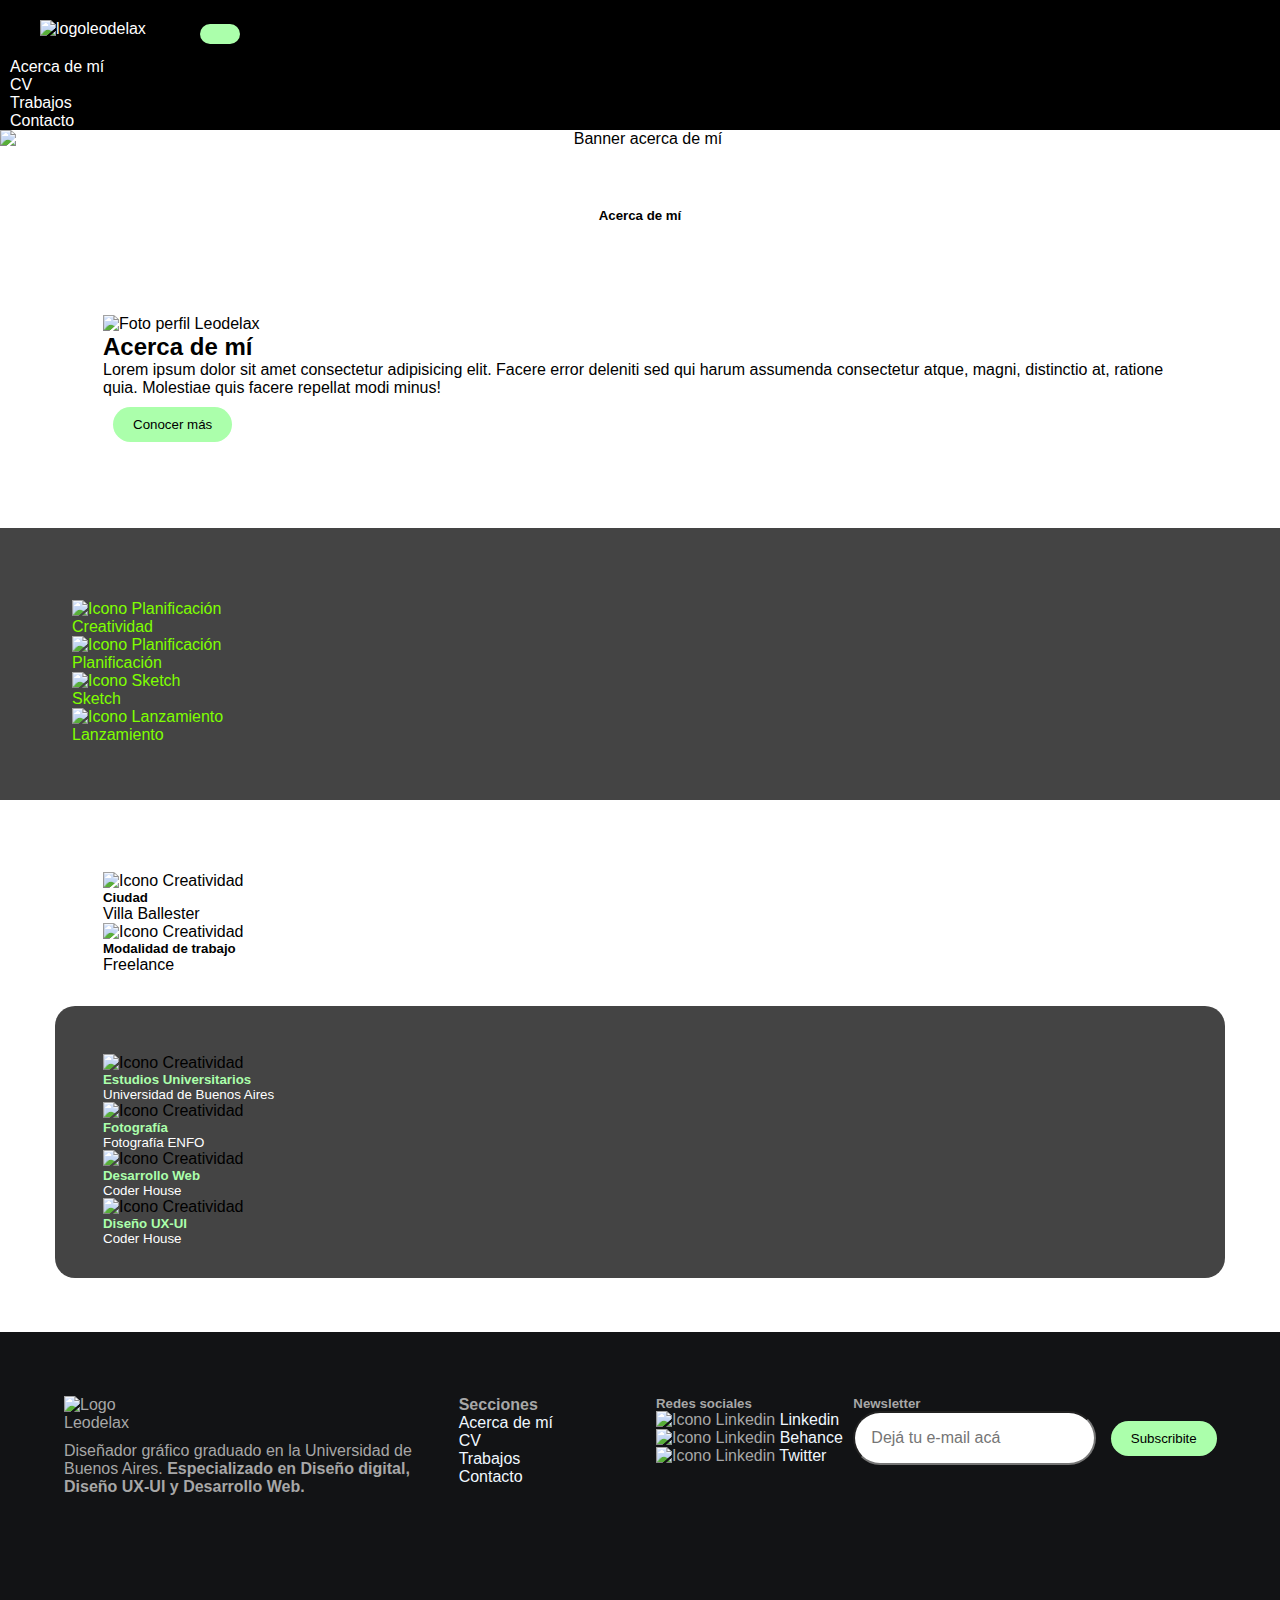
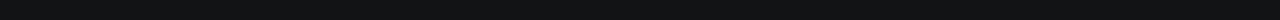
==== pages/acercademi.html @ f108fd0f "cuarto guardado" ====
<!DOCTYPE html>
<html lang="en">
<head>
    <meta charset="UTF-8">
    <meta http-equiv="X-UA-Compatible" content="IE=edge">
    <meta name="viewport" content="width=device-width, initial-scale=1.0">
    <title>Acerca de mi</title>

    <!-- Favicon -->
    <link rel="icon" type="image/jpg" href="../img/Elementos Portfolio Leodelax_favicon.svg"/>

<!-- Link a Bootstrap -->
<link href="https://cdn.jsdelivr.net/npm/bootstrap@5.3.0-alpha3/dist/css/bootstrap.min.css" rel="stylesheet" integrity="sha384-KK94CHFLLe+nY2dmCWGMq91rCGa5gtU4mk92HdvYe+M/SXH301p5ILy+dN9+nJOZ" crossorigin="anonymous">


        <!-- Link a CSS -->
        <link rel="stylesheet" href="../css/estilos.css">

</head>
<body>

<!-- Navegador-->
<header>
    <section>
    <nav class="navbar navbar-expand-lg" class="navbar bg-dark" data-bs-theme="dark">
        <div class="container-fluid">
        <a class="navbar-brand" href="../index.html"><img src="../img/Elementos Portfolio Leodelax_1.png" alt="logoleodelax" class="logoleodelax"></a>
        <button class="navbar-toggler" type="button" data-bs-toggle="collapse" data-bs-target="#navbarNav" aria-controls="navbarNav" aria-expanded="false" aria-label="Toggle navigation">
            <span class="navbar-toggler-icon"></span>
        </button>
        <div class="collapse navbar-collapse" id="navbarNav">
            <ul class="navbar-nav">
            <li class="nav-item">
                <a class="nav-link" href="./acercademi.html">Acerca de mí</a>
            </li>
            <li class="nav-item">
                <a class="nav-link" href="./cv.html">CV</a>
            </li>
            <li class="nav-item">
                <a class="nav-link" href="./trabajos.html">Trabajos</a>
            </li>
            <li class="nav-item">
                <a class="nav-link" href="./contacto.html">Contacto</a>
            </li>
            </ul>
        </div>
        </div>
    </nav>
    </section>
    </header>





<!-- Banner Acerca de mí -->
<section class="bannersecundarios">
    <div class="card text-bg-dark">
        <img src="../img/imagenbanneracercademi.jpg" class="card-img" alt="Banner acerca de mí">
        <div class="card-img-overlay">
        <h5 class="card-title">Acerca de mí</h5>
        </div>
    </div>
    </section>








<!-- Acerca de mí -->
<section class="acercademi">
    <div class="container text-center">
        <div class="row">
        <div class="col">
        <img class="fotoperfil" src="../img/fotoperfil.jpg" alt="Foto perfil Leodelax">
        </div>
        <div class="col">
        <h2>Acerca de mí</h2>
        <p>Lorem ipsum dolor sit amet consectetur adipisicing elit. Facere error deleniti sed qui harum assumenda consectetur atque, magni, distinctio at, ratione quia. Molestiae quis facere repellat modi minus!</p>
        <button>Conocer más</button>
        </div>
    </section>




<!-- Cualidades -->
<section class="bloquecualidades">
<div class="cualidades container text-center align-middle bg">
    <div class="cardcualidades row row-cols-auto align-middle">

    <div class="col">
        <img src="../img/Elementos Portfolio Leodelax_iconocreatividad.svg" alt="Icono Planificación">
        <p class="pcualidad">Creatividad</p>   
    </div>

    <div class="col">
        <img src="../img/Elementos Portfolio Leodelax_iconoplanificacion.svg" alt="Icono Planificación">
        <p class="pcualidad">Planificación</p>   
    </div>

    <div class="col">
        <img src="../img/Elementos Portfolio Leodelax_iconosketch.svg" alt="Icono Sketch">
        <p class="pcualidad">Sketch</p>   
    </div>

    <div class="col">
        <img src="../img/Elementos Portfolio Leodelax_iconoproducto.svg" alt="Icono Lanzamiento">
        <p class="pcualidad">Lanzamiento</p>   
    </div>
    </div>
</div>
</section>








<!-- Info adicional -->
<section class="infoadicional">
<div class="container text-center">
    <div class="row">

    <div class="col">
        <img src="../img/Elementos Portfolio Leodelax_iconociudad.svg" alt="Icono Creatividad">
        <h5>Ciudad</h5>
        <p>Villa Ballester</p>
    </div>

    <div class="col">
        <img src="../img/Elementos Portfolio Leodelax_iconofreelance.svg" alt="Icono Creatividad">
        <h5>Modalidad de trabajo</h5>
        <p>Freelance</p>
    </div>

    </div>

    <section class="bloqueCV">
    <div class="row">

    <div class="col">
        <img src="../img/Elementos Portfolio Leodelax_iconofadu.svg" alt="Icono Creatividad">
        <h5>Estudios Universitarios</h5>
        <p>Universidad de Buenos Aires</p>
    </div>

    <div class="col">
        <img src="../img/Elementos Portfolio Leodelax_iconoenfo.svg" alt="Icono Creatividad">
        <h5>Fotografía</h5>
        <p>Fotografía ENFO</p>
    </div>

    <div class="col">
        <img src="../img/Elementos Portfolio Leodelax_iconocoder.svg" alt="Icono Creatividad">
        <h5>Desarrollo Web</h5>
        <p>Coder House</p>
    </div>

    <div class="col">
        <img src="../img/Elementos Portfolio Leodelax_iconocoder.svg" alt="Icono Creatividad">
        <h5>Diseño UX-UI</h5>
        <p>Coder House</p>
    </div>

</section>

    </div>
</div>
</section>











<!-- Footer -->
<footer>
    <div class="row primary">
    <div class="column about">
    
    <img src="../img/Elementos Portfolio Leodelax_1.png" alt="Logo Leodelax" class="logoleodelax2">

    <p>
        Diseñador gráfico graduado en la Universidad de Buenos Aires.
        <b>Especializado en Diseño digital, Diseño UX-UI y Desarrollo Web.</b>
    </p>

    </div>
    
    <div class="column links">
    <h4>Secciones</h4>
    
    <ul>
    
    <li>
    <a href="./acercademi.html">Acerca de mí</a>
    </li>

    <li>
    <a href="./cv.html">CV</a>
    </li>

    <li>
    <a href="./trabajos.html">Trabajos</a>
    </li>

    <li>
    <a href="./contacto.html">Contacto</a>
    </li>

    </ul>
    
    </div>
    
    
    <div class="column links">
    <h5>Redes sociales</h5>
    <ul>
        <li>
        <img src="../img/Elementos Portfolio Leodelax_iconolinkedin.svg" alt="Icono Linkedin" class="icono">
        <a href="#support">Linkedin</a>
        </li>

        <li>
        <img src="../img/Elementos Portfolio Leodelax_iconobehance.svg" alt="Icono Linkedin" class="icono">
        <a href="#support">Behance</a>
        </li>

        <li>
        <img src="../img/Elementos Portfolio Leodelax_iconotwitter.svg" alt="Icono Linkedin" class="icono">
        <a href="#support">Twitter</a>
        </li>
    </ul>
    </div>
    

    <div class="column subscribe">
    <h5>Newsletter</h5>
    <div>
    <input type="email" placeholder="Dejá tu e-mail acá" />
    <button>Subscribite</button>
    </div>
    
    </div>
    
    </div>






    
<!-- Bootstrap -->
<script src="https://cdn.jsdelivr.net/npm/bootstrap@5.3.0-alpha3/dist/js/bootstrap.bundle.min.js" integrity="sha384-ENjdO4Dr2bkBIFxQpeoTz1HIcje39Wm4jDKdf19U8gI4ddQ3GYNS7NTKfAdVQSZe" crossorigin="anonymous"></script>



</body>
</html>
---- css/estilos.css ----
/* Generales */

*{
    margin:0;
    padding:0;
    font-family: 'Work Sans', sans-serif;
}
html, body {
    min-height: 100%;
}

h2 {
    font-weight: 700;
}


/* Botones */
button {
    -webkit-transition-duration: 0.4s; /* Safari */
    transition-duration: 0.4s;
    padding: 10px 20px 10px 20px;
    border-radius: 40px;
    background-color:#abffab;
    border: none;
    margin: 10px;
}
button p {
    margin-top: 40px;
}
button:hover {
    background-color: #000000; /* Green */
    color: chartreuse;
}
.navbar-toggler {
border: none;
}



/* Iconos */
.icono {
    width: 50px;
}




/* Nav Bar */
.navbar {
    background-color: black;
}
.navbar a {
    color: white;
    margin: 10px;
}
#navbarNav {
    color: white;
}
.navbar a:hover {
    color:chartreuse;
}
.navbar-toggler {
    margin-top: 0;
}

.logoleodelax {
    margin: 20px 30px 20px 30px
}



/* Banners secundarios */
.bannersecundarios{
    position: relative;
    text-align: center;
    justify-content: center;
    border-radius: 0px;
}
.bannersecundarios h5{
    margin-top: 60px;
}
.bannersecundarios img{
    height: 200px;
    min-height: 100%;
    min-width: 100%;
    object-fit: cover;
    float: none;
    border-radius: 0px;
}





/* Footer */
footer {
    background-color: #121315;
    color: #a7a7a7;
    font-size: 16px;
}

.logoleodelax2 {
width: 120px;
margin-bottom: 10px;
}

.row {
    padding: 3em 3em 2em;
}
.row.primary {
    display: grid;
    grid-template-columns: 2fr 1fr 1fr 2fr;
    align-items: stretch;
}
.column {
    width: 100%;
    display: flex;
    flex-direction: column;
    padding: 1em 1em;
    min-height: 11em;
}

ul {
    list-style: none;
    display: flex;
    flex-direction: column;
    padding: 0;
    margin: 0;
}

ul li a:hover {
    color: chartreuse;
}

.about p {
    margin: 0;
}

input {
    font-size: 1em;
    padding: 1em;
    border-radius: 40px;
}

div.social {
    display: flex;
    justify-content: space-around;
    font-size: 2.4em;
    flex-direction: row;
    margin-top: 0.5em;
}
.social i {
    color: #bac6d9;
}

.copyright {
    padding: 0.3em 1em;
    background-color: #000000;
}
.footer-menu{
    float: left;
    margin-top: 10px;
}

.footer-menu a{
    color: #cfd2d6;
    padding: 6px;
    text-decoration: none;
}

@media screen and (max-width: 850px) {
    .row.primary {
    grid-template-columns: 1fr;
    }

}








/* Banner principal */
.carousel-caption {
    justify-content: center;
    margin-top: 100px;
}


.d-item {
    height: 600px;
    margin-bottom: 0px;
    align-content: center;
}

.d-item button:hover {
    color: white;
}

.imagenbannerprincipal {
    min-height: 100%;
    object-fit: cover;
    filter: brightness(0.6);
}





/* Acerca de mí */
.acercademi {
    display: flex;
    margin-top: 20px;
    margin-bottom: 10px;
}

.fotoperfil {
    width: 250px;
}







/* Cualidades */
.cualidades {
    background-color: #444444;
    color: chartreuse;
    min-width: 100%;
}

.cardcualidades {
    align-items: center;
    justify-content: center;
}

.bloquecualidades img{
    width: 100px;
}

.bloquecualidades {
    margin-top: 20px;
}







/* Galería Home */
.imagentrabajoshome {
    min-height: 100%;
    object-fit: cover;
    height: 600px;
}









/* Contacto */






/* Portfolio */
/* Galería portfolio */
.galeriatrabajos col-lg-4{
    margin: 0px;
padding: 15px;
}
.galeriatrabajos img{
    width: 100%;
    height: 300px;
    padding: 10px;
    margin: 20px;
    object-fit: cover;
}
.galeriatrabajos img:hover {
border: 1px solid chartreuse;
}
.botoneraportfolio {
    margin-bottom: 20px;
    margin-top: 20px;
    display: flex;
    justify-content: center;
}
.botoneraportfolio div{
padding: 10px;
}








/* CV */
/* Armados tipográficos */
.experiencias {
    max-width: 800px;
    justify-content: center;
    margin: 40px;
}








/* Acerca de mí */
.infoadicional img {
    width: 120px;
}
.bloqueCV {
    background-color: #444444;
    border-radius: 20px;
    margin-bottom: 30px;
}
.bloqueCV h5 {
    color: #abffab;
}
.bloqueCV p {
    color: white;
    font-weight: 200;
    font-size:smaller
}





















/* Formulario contacto */
.container {
    max-width: 1170px;
    margin-left: auto;
    margin-right: auto;
    padding: 1.5em;
}
ul {
    list-style: none;
    padding: 0;
}
.titulocontacto {
    text-align: center;
    font-size: 2em;
    margin-bottom: 40px;
    margin-top: 20px;
    color: rgb(10, 10, 10);
}

.contact-wrapper {
    box-shadow: 0 0 20px 0 rgba(255, 255, 255, .3);
}
.contact-wrapper > * {
    padding: 1em;
}
.contact-form {
    background: #d1d1d1;
}
.contact-form form {
    display: grid;
    grid-template-columns: 1fr 1fr;
}
.contact-form form label {
    display: block;
    color: #505050;
}

.contact-form form p {
    margin: 0;
    padding: 1em;
}
.contact-form form .block {
    grid-column: 1 / 3;
}

.contact-form form button,
.contact-form form input,
.contact-form form textarea {
    width: 100%;
    padding: .7em;
    border: none;
    background: none;
    outline: 0;
    color: #000000;
    border-bottom: 1px solid #505050;
}

.contact-form form button {
    -webkit-transition-duration: 0.4s; /* Safari */
    transition-duration: 0.4s;
    padding: 5px 10px 5px 10px;
    border-radius: 20px;
    color: chartreuse;
    background-color:rgb(0, 0, 0);
    border: none;
    margin-bottom: 20px;
}

.contact-form form button:hover {
    background-color: chartreuse; /* Green */
    color:#000000;
}



























/* CONTACT INFO */
.contact-info {
    background: #000;
}

.contact-info h4, .contact-info ul, .contact-info p {
    text-align: center;
    margin: 0 0 1rem 0;
}








/* Mapa contacto */
.map-responsive{
    position:relative;
    height:0;
}

.mapa-responsive iframe{
    min-width:100%;
}







.nav {
    font-weight: 600;
    margin: 20px 20px 20px 20px;
    font-family: 'Work Sans', sans-serif;
}



#iconochico {
    width: 30px;
    height: 30px;
}

a {
    text-decoration: none;
    color: aliceblue;
}

.card1 {
    color: aliceblue;
    width: 250px;
    margin: 20px 20px 20px 20px;
    position:absolute;
    top: 200px;
    left: 200px;
}









.bannerCV{
    position: relative;
    display: inline-block;
    text-align: center;
    margin-bottom: 50px;
}

.textocvcentrado{
    position: absolute;
    top: 50%;
    left: 50%;
    transform: translate(-50%, -50%);
    font-weight:800;
    font-size: 30px;
    color: white;
}






.bajada {
    font-style:italic;
    color: #929292;
    margin-bottom: 50px;
}





.estudios h3{
margin-left: 250px;
}

.estudios p{
    margin-left: 250px;
    width: 800px;
    }
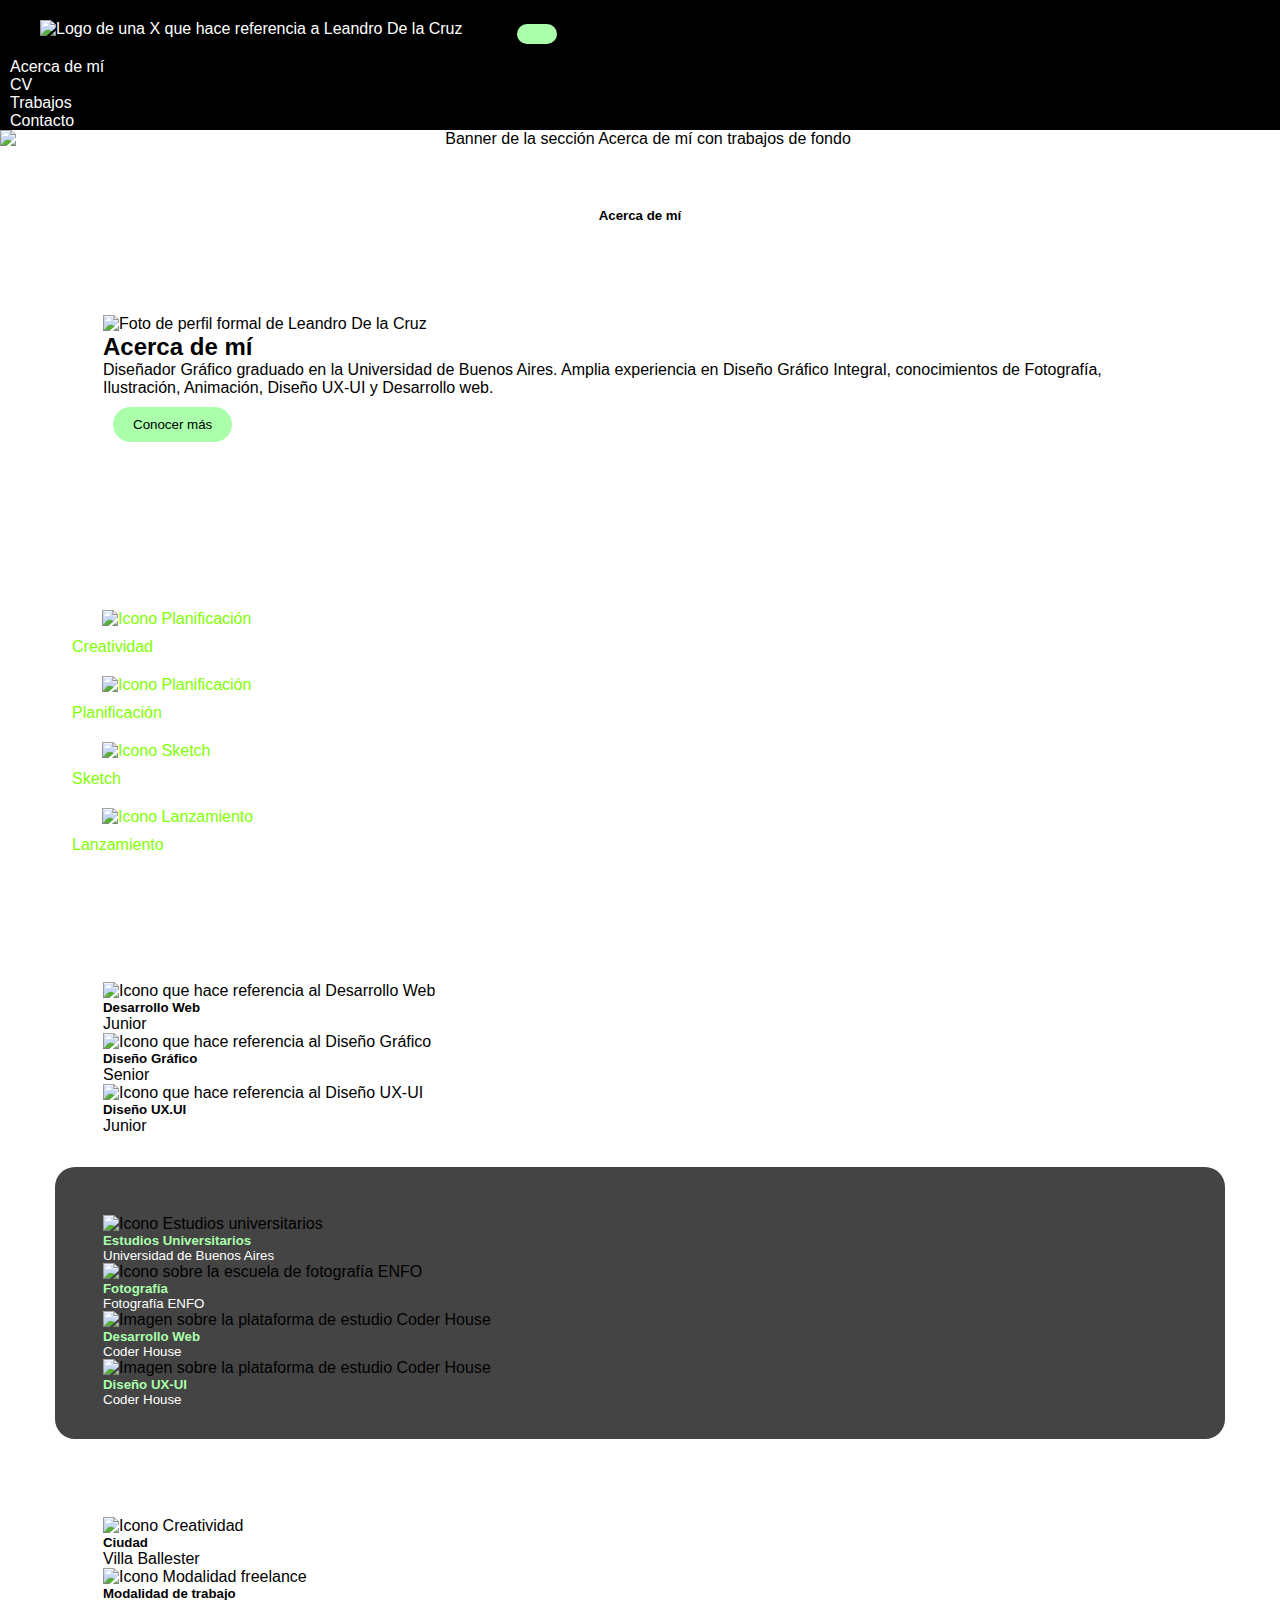
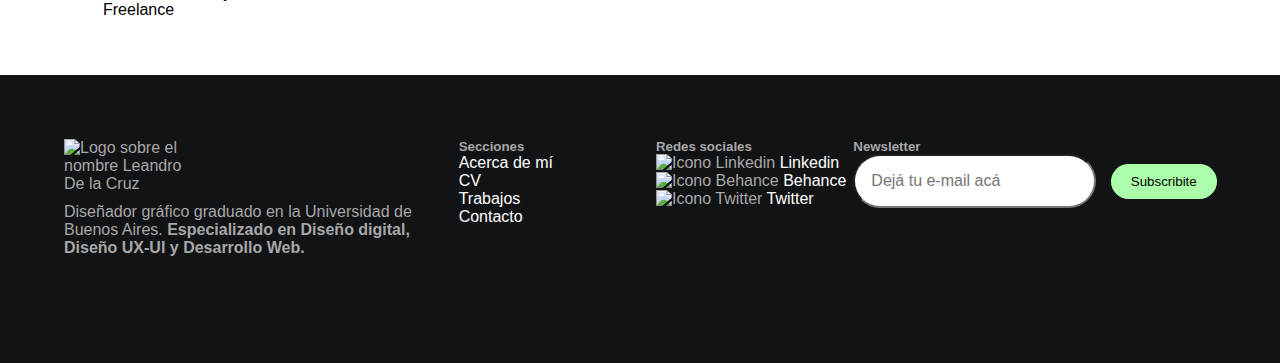
==== commit b205cc2c: "decimo guardado" ====
--- a/pages/acercademi.html
+++ b/pages/acercademi.html
@@ -4,17 +4,18 @@
     <meta charset="UTF-8">
     <meta http-equiv="X-UA-Compatible" content="IE=edge">
     <meta name="viewport" content="width=device-width, initial-scale=1.0">
-    <title>Acerca de mi</title>
-
-    <!-- Favicon -->
-    <link rel="icon" type="image/jpg" href="../img/Elementos Portfolio Leodelax_favicon.svg"/>
+    <meta name="description" content="Soy el Diseñador Gráfico y Desarrollador que va a llevar tu proyecto al siguiente nivel">
+    <meta name="keywords" content="Diseño de alto nivel Desarrollo Web Diseño UX-UI Usabilidad Practico Sencillo Soluciones Rápidas">
+    <title>Servicios de Diseño Gráfico - Acerca de mi</title>
+
+<!-- Favicon -->
+<link rel="icon" type="image/jpg" href="../img/Elementos Portfolio Leodelax_favicon.svg"/>
 
 <!-- Link a Bootstrap -->
 <link href="https://cdn.jsdelivr.net/npm/bootstrap@5.3.0-alpha3/dist/css/bootstrap.min.css" rel="stylesheet" integrity="sha384-KK94CHFLLe+nY2dmCWGMq91rCGa5gtU4mk92HdvYe+M/SXH301p5ILy+dN9+nJOZ" crossorigin="anonymous">
 
-
-        <!-- Link a CSS -->
-        <link rel="stylesheet" href="../css/estilos.css">
+<!-- Link a CSS -->
+<link rel="stylesheet" href="../css/estilos.css">
 
 </head>
 <body>
@@ -23,249 +24,220 @@
 <header>
     <section>
     <nav class="navbar navbar-expand-lg" class="navbar bg-dark" data-bs-theme="dark">
-        <div class="container-fluid">
-        <a class="navbar-brand" href="../index.html"><img src="../img/Elementos Portfolio Leodelax_1.png" alt="logoleodelax" class="logoleodelax"></a>
+    <div class="container-fluid">
+        <a class="navbar-brand" href="../index.html"><img src="../img/Elementos Portfolio Leodelax_1.png" alt="Logo de una X que hace referencia a Leandro De la Cruz" class="logoleodelax"></a>
         <button class="navbar-toggler" type="button" data-bs-toggle="collapse" data-bs-target="#navbarNav" aria-controls="navbarNav" aria-expanded="false" aria-label="Toggle navigation">
-            <span class="navbar-toggler-icon"></span>
+        <span class="navbar-toggler-icon"></span>
         </button>
         <div class="collapse navbar-collapse" id="navbarNav">
             <ul class="navbar-nav">
-            <li class="nav-item">
+                <li class="nav-item">
                 <a class="nav-link" href="./acercademi.html">Acerca de mí</a>
-            </li>
-            <li class="nav-item">
+                </li>
+                <li class="nav-item">
                 <a class="nav-link" href="./cv.html">CV</a>
-            </li>
-            <li class="nav-item">
+                </li>
+                <li class="nav-item">
                 <a class="nav-link" href="./trabajos.html">Trabajos</a>
-            </li>
-            <li class="nav-item">
+                </li>
+                <li class="nav-item">
                 <a class="nav-link" href="./contacto.html">Contacto</a>
-            </li>
+                </li>
             </ul>
         </div>
-        </div>
+    </div>
     </nav>
     </section>
     </header>
 
-
-
-
-
 <!-- Banner Acerca de mí -->
 <section class="bannersecundarios">
     <div class="card text-bg-dark">
-        <img src="../img/imagenbanneracercademi.jpg" class="card-img" alt="Banner acerca de mí">
+        <img src="../img/imagenbanneracercademi.jpg" class="card-img" alt="Banner de la sección Acerca de mí con trabajos de fondo">
         <div class="card-img-overlay">
-        <h5 class="card-title">Acerca de mí</h5>
+            <h5 class="card-title">Acerca de mí</h5>
         </div>
     </div>
     </section>
-
-
-
-
-
-
-
 
 <!-- Acerca de mí -->
 <section class="acercademi">
     <div class="container text-center">
         <div class="row">
-        <div class="col">
-        <img class="fotoperfil" src="../img/fotoperfil.jpg" alt="Foto perfil Leodelax">
-        </div>
-        <div class="col">
-        <h2>Acerca de mí</h2>
-        <p>Lorem ipsum dolor sit amet consectetur adipisicing elit. Facere error deleniti sed qui harum assumenda consectetur atque, magni, distinctio at, ratione quia. Molestiae quis facere repellat modi minus!</p>
-        <button>Conocer más</button>
-        </div>
-    </section>
-
-
-
+            <div class="col-lg-6 -col-md-12 col-sm-12">
+                <img class="fotoperfil" src="../img/fotoperfil.jpg" alt="Foto de perfil formal de Leandro De la Cruz">
+            </div>
+            <div class="col-lg-6 -col-md-12 col-sm-12">
+                <h2>Acerca de mí</h2>
+                <p>
+                    Diseñador Gráfico graduado en la Universidad de Buenos Aires. Amplia experiencia en Diseño Gráfico Integral, conocimientos de Fotografía, Ilustración, Animación, Diseño UX-UI y Desarrollo web.
+                </p>
+                <button>Conocer más</button>
+            </div>
+            </section>
 
 <!-- Cualidades -->
 <section class="bloquecualidades">
-<div class="cualidades container text-center align-middle bg">
-    <div class="cardcualidades row row-cols-auto align-middle">
-
-    <div class="col">
-        <img src="../img/Elementos Portfolio Leodelax_iconocreatividad.svg" alt="Icono Planificación">
-        <p class="pcualidad">Creatividad</p>   
-    </div>
-
-    <div class="col">
-        <img src="../img/Elementos Portfolio Leodelax_iconoplanificacion.svg" alt="Icono Planificación">
-        <p class="pcualidad">Planificación</p>   
-    </div>
-
-    <div class="col">
-        <img src="../img/Elementos Portfolio Leodelax_iconosketch.svg" alt="Icono Sketch">
-        <p class="pcualidad">Sketch</p>   
-    </div>
-
-    <div class="col">
-        <img src="../img/Elementos Portfolio Leodelax_iconoproducto.svg" alt="Icono Lanzamiento">
-        <p class="pcualidad">Lanzamiento</p>   
-    </div>
-    </div>
-</div>
-</section>
-
-
-
-
-
-
-
+    <div class="cualidades container text-center align-middle bg">
+        <div class="cardcualidades row row-cols-auto align-middle">
+            <div class="col-6 col-lg-auto -col-md-6 col-sm-6">
+                <img src="../img/Elementos Portfolio Leodelax_iconocreatividad.svg" alt="Icono Planificación">
+                <p class="pcualidad">
+                    Creatividad
+                </p>
+            </div>
+            <div class="col-6 col-lg-auto -col-md-6 col-sm-6">
+                <img src="../img/Elementos Portfolio Leodelax_iconoplanificacion.svg" alt="Icono Planificación">
+                <p class="pcualidad">
+                    Planificación
+                </p>
+            </div>
+            <div class="col-6 col-lg-auto -col-md-6 col-sm-6">
+                <img src="../img/Elementos Portfolio Leodelax_iconosketch.svg" alt="Icono Sketch">
+                <p class="pcualidad">
+                    Sketch
+                </p>
+            </div>
+            <div class="col-6 col-lg-auto -col-md-6 col-sm-6">
+                <img src="../img/Elementos Portfolio Leodelax_iconoproducto.svg" alt="Icono Lanzamiento">
+                <p class="pcualidad">
+                    Lanzamiento
+                </p>
+            </div>
+        </div>
+    </div>
+    </section>
 
 <!-- Info adicional -->
 <section class="infoadicional">
-<div class="container text-center">
-    <div class="row">
-
-    <div class="col">
-        <img src="../img/Elementos Portfolio Leodelax_iconociudad.svg" alt="Icono Creatividad">
-        <h5>Ciudad</h5>
-        <p>Villa Ballester</p>
-    </div>
-
-    <div class="col">
-        <img src="../img/Elementos Portfolio Leodelax_iconofreelance.svg" alt="Icono Creatividad">
-        <h5>Modalidad de trabajo</h5>
-        <p>Freelance</p>
-    </div>
-
-    </div>
-
-    <section class="bloqueCV">
-    <div class="row">
-
-    <div class="col">
-        <img src="../img/Elementos Portfolio Leodelax_iconofadu.svg" alt="Icono Creatividad">
-        <h5>Estudios Universitarios</h5>
-        <p>Universidad de Buenos Aires</p>
-    </div>
-
-    <div class="col">
-        <img src="../img/Elementos Portfolio Leodelax_iconoenfo.svg" alt="Icono Creatividad">
-        <h5>Fotografía</h5>
-        <p>Fotografía ENFO</p>
-    </div>
-
-    <div class="col">
-        <img src="../img/Elementos Portfolio Leodelax_iconocoder.svg" alt="Icono Creatividad">
-        <h5>Desarrollo Web</h5>
-        <p>Coder House</p>
-    </div>
-
-    <div class="col">
-        <img src="../img/Elementos Portfolio Leodelax_iconocoder.svg" alt="Icono Creatividad">
-        <h5>Diseño UX-UI</h5>
-        <p>Coder House</p>
-    </div>
-
-</section>
-
-    </div>
-</div>
-</section>
-
-
-
-
-
-
-
-
-
-
+    <div class="container text-center">
+        <div class="row">
+            <div class="col">
+                <img src="../img/iconodesarrollo.svg" alt="Icono que hace referencia al Desarrollo Web">
+                <h5>Desarrollo Web</h5>
+                <p>
+                    Junior
+                </p>
+            </div>
+            <div class="col">
+                <img src="../img/iconodiseño.svg" alt="Icono que hace referencia al Diseño Gráfico">
+                <h5>Diseño Gráfico</h5>
+                <p>
+                    Senior
+                </p>
+            </div>
+            <div class="col">
+                <img src="../img/iconouxui.svg" alt="Icono que hace referencia al Diseño UX-UI">
+                <h5>Diseño UX.UI</h5>
+                <p>
+                    Junior
+                </p>
+            </div>
+        </div>
+        <section class="bloqueCV">
+        <div class="row">
+            <div class="col-lg-3 -col-md-6 col-sm-6">
+                <img src="../img/Elementos Portfolio Leodelax_iconofadu.svg" alt="Icono Estudios universitarios">
+                <h5>Estudios Universitarios</h5>
+                <p>
+                    Universidad de Buenos Aires
+                </p>
+            </div>
+            <div class="col-lg-3 -col-md-6 col-sm-6">
+                <img src="../img/Elementos Portfolio Leodelax_iconoenfo.svg" alt="Icono sobre la escuela de fotografía ENFO">
+                <h5>Fotografía</h5>
+                <p>
+                    Fotografía ENFO
+                </p>
+            </div>
+            <div class="col-lg-3 -col-md-6 col-sm-6">
+                <img src="../img/Elementos Portfolio Leodelax_iconocoder.svg" alt="Imagen sobre la plataforma de estudio Coder House">
+                <h5>Desarrollo Web</h5>
+                <p>
+                    Coder House
+                </p>
+            </div>
+            <div class="col-lg-3 -col-md-6 col-sm-6">
+                <img src="../img/Elementos Portfolio Leodelax_iconocoder.svg" alt="Imagen sobre la plataforma de estudio Coder House">
+                <h5>Diseño UX-UI</h5>
+                <p>
+                    Coder House
+                </p>
+            </div>
+            </section>
+            <div class="row">
+                <div class="col">
+                    <img src="../img/Elementos Portfolio Leodelax_iconociudad.svg" alt="Icono Creatividad">
+                    <h5>Ciudad</h5>
+                    <p>
+                        Villa Ballester
+                    </p>
+                </div>
+                <div class="col">
+                    <img src="../img/Elementos Portfolio Leodelax_iconofreelance.svg" alt="Icono Modalidad freelance">
+                    <h5>Modalidad de trabajo</h5>
+                    <p>
+                        Freelance
+                    </p>
+                </div>
+            </div>
+        </div>
+        </section>
 
 <!-- Footer -->
 <footer>
     <div class="row primary">
-    <div class="column about">
-    
-    <img src="../img/Elementos Portfolio Leodelax_1.png" alt="Logo Leodelax" class="logoleodelax2">
-
-    <p>
-        Diseñador gráfico graduado en la Universidad de Buenos Aires.
-        <b>Especializado en Diseño digital, Diseño UX-UI y Desarrollo Web.</b>
-    </p>
-
-    </div>
-    
-    <div class="column links">
-    <h4>Secciones</h4>
-    
-    <ul>
-    
-    <li>
-    <a href="./acercademi.html">Acerca de mí</a>
-    </li>
-
-    <li>
-    <a href="./cv.html">CV</a>
-    </li>
-
-    <li>
-    <a href="./trabajos.html">Trabajos</a>
-    </li>
-
-    <li>
-    <a href="./contacto.html">Contacto</a>
-    </li>
-
-    </ul>
-    
-    </div>
-    
-    
-    <div class="column links">
-    <h5>Redes sociales</h5>
-    <ul>
-        <li>
-        <img src="../img/Elementos Portfolio Leodelax_iconolinkedin.svg" alt="Icono Linkedin" class="icono">
-        <a href="#support">Linkedin</a>
-        </li>
-
-        <li>
-        <img src="../img/Elementos Portfolio Leodelax_iconobehance.svg" alt="Icono Linkedin" class="icono">
-        <a href="#support">Behance</a>
-        </li>
-
-        <li>
-        <img src="../img/Elementos Portfolio Leodelax_iconotwitter.svg" alt="Icono Linkedin" class="icono">
-        <a href="#support">Twitter</a>
-        </li>
-    </ul>
-    </div>
-    
-
-    <div class="column subscribe">
-    <h5>Newsletter</h5>
-    <div>
-    <input type="email" placeholder="Dejá tu e-mail acá" />
-    <button>Subscribite</button>
-    </div>
-    
-    </div>
-    
-    </div>
-
-
-
-
-
-
-    
+        <div class="column about">
+            <img src="../img/Elementos Portfolio Leodelax_1.png" alt="Logo sobre el nombre Leandro De la Cruz" class="logoleodelax2">
+            <p>
+                Diseñador gráfico graduado en la Universidad de Buenos Aires. <b>Especializado en Diseño digital, Diseño UX-UI y Desarrollo Web.</b>
+            </p>
+        </div>
+        <div class="column links">
+            <h5>Secciones</h5>
+            <ul>
+                <li>
+                <a href="./acercademi.html">Acerca de mí</a>
+                </li>
+                <li>
+                <a href="./cv.html">CV</a>
+                </li>
+                <li>
+                <a href="./trabajos.html">Trabajos</a>
+                </li>
+                <li>
+                <a href="./contacto.html">Contacto</a>
+                </li>
+            </ul>
+        </div>
+        <div class="column links">
+            <h5>Redes sociales</h5>
+            <ul>
+                <li>
+                <img src="../img/Elementos Portfolio Leodelax_iconolinkedin.svg" alt="Icono Linkedin" class="icono">
+                <a href="#support">Linkedin</a>
+                </li>
+                <li>
+                <img src="../img/Elementos Portfolio Leodelax_iconobehance.svg" alt="Icono Behance" class="icono">
+                <a href="#support">Behance</a>
+                </li>
+                <li>
+                <img src="../img/Elementos Portfolio Leodelax_iconotwitter.svg" alt="Icono Twitter" class="icono">
+                <a href="#support">Twitter</a>
+                </li>
+            </ul>
+        </div>
+        <div class="column subscribe">
+            <h5>Newsletter</h5>
+            <div>
+                <input type="email" placeholder="Dejá tu e-mail acá"/>
+                <button>Subscribite</button>
+            </div>
+        </div>
+    </div>
+
 <!-- Bootstrap -->
 <script src="https://cdn.jsdelivr.net/npm/bootstrap@5.3.0-alpha3/dist/js/bootstrap.bundle.min.js" integrity="sha384-ENjdO4Dr2bkBIFxQpeoTz1HIcje39Wm4jDKdf19U8gI4ddQ3GYNS7NTKfAdVQSZe" crossorigin="anonymous"></script>
 
-
-
 </body>
 </html>--- a/css/estilos.css
+++ b/css/estilos.css
@@ -1,570 +1,534 @@
-
+@charset "UTF-8";
+/* Variables */
+/* Banner principal */
+.carousel-caption {
+  justify-content: center;
+  margin-top: 100px;
+}
+
+.d-item {
+  height: 600px;
+  margin-bottom: 0px;
+  align-content: center;
+}
+.d-itemhover {
+  color: white;
+}
+
+.imagenbannerprincipal {
+  min-height: 100%;
+  object-fit: cover;
+  filter: brightness(0.6);
+}
+
+/* Acerca de mí */
+.acercademi {
+  display: flex;
+  margin-top: 20px;
+  margin-bottom: 10px;
+}
+
+.fotoperfil {
+  width: 260px;
+}
+.fotoperfil:hover {
+  animation: heartbeat 2s steps(2, end) both;
+}
+
+@keyframes heartbeat {
+  from {
+    transform: scale(1);
+    transform-origin: center center;
+    animation-timing-function: ease-out;
+  }
+  10% {
+    transform: scale(0.91);
+    animation-timing-function: ease-in;
+  }
+  17% {
+    transform: scale(0.98);
+    animation-timing-function: ease-out;
+  }
+  33% {
+    transform: scale(0.87);
+    animation-timing-function: ease-in;
+  }
+  45% {
+    transform: scale(1);
+    animation-timing-function: ease-out;
+  }
+}
+/* Cualidades */
+.cualidades {
+  background-image: url(../img/fondocualidades.jpg);
+  background-repeat: no-repeat;
+  background-position: center;
+  background-attachment: fixed;
+  background-size: cover;
+  color: chartreuse;
+  min-width: 100%;
+}
+
+.cardcualidades {
+  align-items: center;
+  justify-content: center;
+}
+
+.bloquecualidades img {
+  width: 100px;
+  margin: 20px 30px 10px 30px;
+}
+
+/* Galería Home */
+.imagentrabajoshome {
+  min-height: 100%;
+  object-fit: cover;
+  height: 600px;
+}
+
+.infoadicional img {
+  width: 120px;
+}
+
+.infoadicional img:hover {
+  animation: vibrate-1 0.3s linear infinite both;
+}
+
+@keyframes vibrate-1 {
+  0% {
+    transform: translate(0);
+  }
+  20% {
+    transform: translate(-2px, 2px);
+  }
+  40% {
+    transform: translate(-2px, -2px);
+  }
+  60% {
+    transform: translate(2px, 2px);
+  }
+  80% {
+    transform: translate(2px, -2px);
+  }
+  100% {
+    transform: translate(0);
+  }
+}
+.bloqueCV {
+  background-color: #444444;
+  border-radius: 20px;
+  margin-bottom: 30px;
+}
+.bloqueCV h5 {
+  color: #abffab;
+}
+.bloqueCV p {
+  color: white;
+  font-weight: 200;
+  font-size: smaller;
+}
+.bloqueCV:hover {
+  background-color: #777777;
+  animation: rotate-hor-center 0.5s cubic-bezier(0.455, 0.03, 0.515, 0.955) both;
+}
+
+@keyframes rotate-hor-center {
+  0% {
+    transform: rotateX(0);
+  }
+  100% {
+    transform: rotateX(-360deg);
+  }
+}
+/* Mapa contacto */
+.map-responsive {
+  height: 200px;
+  min-width: 100%;
+  float: none;
+  overflow-x: hidden;
+}
+
+/* Variables */
+/* Armados tipográficos */
+.experiencias div {
+  align-items: center;
+  justify-content: center;
+}
+
+.experiencias h3 {
+  background-color: #abffab;
+  color: black;
+  padding: 10px;
+  border-radius: 40px;
+  font-weight: 600;
+  margin-top: 50px;
+}
+.experiencias h3:hover {
+  background-color: black;
+  color: chartreuse;
+}
+
+.bajada {
+  font-style: italic;
+  color: rgb(85, 170, 0);
+  line-height: 1em;
+}
+
+.textodetalle {
+  color: #929292;
+  font-style: oblique;
+}
+
+.bodycv {
+  background-image: url(../img/fondocv.jpg);
+  background-repeat: repeat;
+}
+
+/* Variables */
+/* Galería portfolio */
+.galeriatrabajos .row {
+  padding: 1em 3em 2em;
+}
+
+.galeriatrabajos img:hover {
+  border: 2px solid chartreuse;
+  animation: heartbeat 1.5s ease-in-out infinite both;
+}
+
+@keyframes heartbeat {
+  from {
+    transform: scale(1);
+    transform-origin: center center;
+    animation-timing-function: ease-out;
+  }
+  10% {
+    transform: scale(0.91);
+    animation-timing-function: ease-in;
+  }
+  17% {
+    transform: scale(0.98);
+    animation-timing-function: ease-out;
+  }
+  33% {
+    transform: scale(0.87);
+    animation-timing-function: ease-in;
+  }
+  45% {
+    transform: scale(1);
+    animation-timing-function: ease-out;
+  }
+}
+.galeriatrabajos img {
+  width: 100%;
+  height: 300px;
+  margin: 20px;
+  object-fit: cover;
+}
+
+.botoneratrabajos {
+  margin: 30px 50px 0px 50px;
+}
+
+/* Variables */
 /* Generales */
-
-*{
-    margin:0;
-    padding:0;
-    font-family: 'Work Sans', sans-serif;
-}
+* {
+  margin: 0;
+  padding: 0;
+  font-family: "Work Sans", sans-serif;
+}
+
 html, body {
-    min-height: 100%;
+  min-height: 100%;
 }
 
 h2 {
-    font-weight: 700;
-}
-
+  font-weight: 700;
+}
+
+.linkboton {
+  -webkit-transition-duration: 0.4s; /* Safari */
+  transition-duration: 0.4s;
+  padding: 10px 20px 10px 20px;
+  border-radius: 40px;
+  background-color: #abffab;
+  border: none;
+  margin: 10px;
+}
+.linkboton:hover {
+  background-color: #000000; /* Green */
+  color: chartreuse;
+}
+.linkboton p {
+  margin-top: 40px;
+}
+
+.linktexto a {
+  text-decoration: none;
+  border: none;
+}
+.linktexto a p {
+  color: white;
+}
+.linktexto a p:hover {
+  color: chartreuse;
+}
+
+a {
+  text-decoration: none;
+  color: white;
+}
+
+.row {
+  margin-right: 0;
+}
 
 /* Botones */
 button {
-    -webkit-transition-duration: 0.4s; /* Safari */
-    transition-duration: 0.4s;
-    padding: 10px 20px 10px 20px;
-    border-radius: 40px;
-    background-color:#abffab;
-    border: none;
-    margin: 10px;
+  -webkit-transition-duration: 0.4s; /* Safari */
+  transition-duration: 0.4s;
+  padding: 10px 20px 10px 20px;
+  border-radius: 40px;
+  background-color: #abffab;
+  border: none;
+  margin: 10px;
+}
+button:hover {
+  background-color: #000000; /* Green */
+  color: chartreuse;
 }
 button p {
-    margin-top: 40px;
-}
-button:hover {
-    background-color: #000000; /* Green */
-    color: chartreuse;
-}
-.navbar-toggler {
-border: none;
-}
-
-
+  margin-top: 40px;
+}
+
+boton-secundario a {
+  -webkit-transition-duration: 0.4s; /* Safari */
+  transition-duration: 0.4s;
+  padding: 10px 20px 10px 20px;
+  border-radius: 40px;
+  background-color: #abffab;
+  border: none;
+  margin: 10px;
+}
+boton-secundario a:hover {
+  background-color: #000000; /* Green */
+  color: chartreuse;
+}
+boton-secundario a p {
+  margin-top: 40px;
+}
 
 /* Iconos */
 .icono {
-    width: 50px;
-}
-
-
-
+  width: 50px;
+}
 
 /* Nav Bar */
 .navbar {
-    background-color: black;
+  background-color: black;
 }
 .navbar a {
-    color: white;
-    margin: 10px;
-}
+  color: white;
+  margin: 10px;
+}
+.navbar a:hover {
+  color: chartreuse;
+}
+
 #navbarNav {
-    color: white;
-}
-.navbar a:hover {
-    color:chartreuse;
-}
+  color: white;
+}
+
 .navbar-toggler {
-    margin-top: 0;
+  margin-top: 0;
+  border: none;
 }
 
 .logoleodelax {
-    margin: 20px 30px 20px 30px
-}
-
-
-
-/* Banners secundarios */
-.bannersecundarios{
-    position: relative;
-    text-align: center;
-    justify-content: center;
-    border-radius: 0px;
-}
-.bannersecundarios h5{
-    margin-top: 60px;
-}
-.bannersecundarios img{
-    height: 200px;
-    min-height: 100%;
-    min-width: 100%;
-    object-fit: cover;
-    float: none;
-    border-radius: 0px;
-}
-
-
-
-
+  margin: 20px 30px 20px 30px;
+}
 
 /* Footer */
 footer {
-    background-color: #121315;
-    color: #a7a7a7;
-    font-size: 16px;
+  background-color: #121315;
+  color: #a7a7a7;
+  font-size: 16px;
 }
 
 .logoleodelax2 {
-width: 120px;
-margin-bottom: 10px;
+  width: 120px;
+  margin-bottom: 10px;
 }
 
 .row {
-    padding: 3em 3em 2em;
-}
+  padding: 3em 3em 2em;
+  margin-right: 0;
+}
+
 .row.primary {
-    display: grid;
-    grid-template-columns: 2fr 1fr 1fr 2fr;
-    align-items: stretch;
-}
+  display: grid;
+  grid-template-columns: 2fr 1fr 1fr 2fr;
+  align-items: stretch;
+  margin-right: 0;
+}
+
 .column {
-    width: 100%;
-    display: flex;
-    flex-direction: column;
-    padding: 1em 1em;
-    min-height: 11em;
+  width: 100%;
+  display: flex;
+  flex-direction: column;
+  padding: 1em 1em;
+  min-height: 11em;
 }
 
 ul {
-    list-style: none;
-    display: flex;
-    flex-direction: column;
-    padding: 0;
-    margin: 0;
-}
-
+  list-style: none;
+  display: flex;
+  flex-direction: column;
+  padding: 0;
+  margin: 0;
+}
 ul li a:hover {
-    color: chartreuse;
+  color: chartreuse;
 }
 
 .about p {
-    margin: 0;
+  margin: 0;
 }
 
 input {
-    font-size: 1em;
-    padding: 1em;
-    border-radius: 40px;
+  font-size: 1em;
+  padding: 1em;
+  border-radius: 40px;
 }
 
 div.social {
-    display: flex;
-    justify-content: space-around;
-    font-size: 2.4em;
-    flex-direction: row;
-    margin-top: 0.5em;
-}
+  display: flex;
+  justify-content: space-around;
+  font-size: 2.4em;
+  flex-direction: row;
+  margin-top: 0.5em;
+}
+
 .social i {
-    color: #bac6d9;
+  color: #bac6d9;
 }
 
 .copyright {
-    padding: 0.3em 1em;
-    background-color: #000000;
-}
-.footer-menu{
-    float: left;
-    margin-top: 10px;
-}
-
-.footer-menu a{
-    color: #cfd2d6;
-    padding: 6px;
-    text-decoration: none;
+  padding: 0.3em 1em;
+  background-color: #000000;
+}
+
+.footer-menu {
+  float: left;
+  margin-top: 10px;
+}
+.footer-menu a {
+  color: #cfd2d6;
+  padding: 6px;
+  text-decoration: none;
 }
 
 @media screen and (max-width: 850px) {
-    .row.primary {
+  .row.primary {
     grid-template-columns: 1fr;
-    }
-
-}
-
-
-
-
-
-
-
-
-/* Banner principal */
-.carousel-caption {
-    justify-content: center;
-    margin-top: 100px;
-}
-
-
-.d-item {
-    height: 600px;
-    margin-bottom: 0px;
-    align-content: center;
-}
-
-.d-item button:hover {
-    color: white;
-}
-
-.imagenbannerprincipal {
-    min-height: 100%;
-    object-fit: cover;
-    filter: brightness(0.6);
-}
-
-
-
-
-
-/* Acerca de mí */
-.acercademi {
-    display: flex;
-    margin-top: 20px;
-    margin-bottom: 10px;
-}
-
-.fotoperfil {
-    width: 250px;
-}
-
-
-
-
-
-
-
-/* Cualidades */
-.cualidades {
-    background-color: #444444;
-    color: chartreuse;
-    min-width: 100%;
-}
-
-.cardcualidades {
-    align-items: center;
-    justify-content: center;
-}
-
-.bloquecualidades img{
-    width: 100px;
-}
-
-.bloquecualidades {
-    margin-top: 20px;
-}
-
-
-
-
-
-
-
-/* Galería Home */
-.imagentrabajoshome {
-    min-height: 100%;
-    object-fit: cover;
-    height: 600px;
-}
-
-
-
-
-
-
-
-
-
-/* Contacto */
-
-
-
-
-
-
-/* Portfolio */
-/* Galería portfolio */
-.galeriatrabajos col-lg-4{
-    margin: 0px;
-padding: 15px;
-}
-.galeriatrabajos img{
-    width: 100%;
-    height: 300px;
-    padding: 10px;
-    margin: 20px;
-    object-fit: cover;
-}
-.galeriatrabajos img:hover {
-border: 1px solid chartreuse;
-}
-.botoneraportfolio {
-    margin-bottom: 20px;
-    margin-top: 20px;
-    display: flex;
-    justify-content: center;
-}
-.botoneraportfolio div{
-padding: 10px;
-}
-
-
-
-
-
-
-
-
-/* CV */
-/* Armados tipográficos */
-.experiencias {
-    max-width: 800px;
-    justify-content: center;
-    margin: 40px;
-}
-
-
-
-
-
-
-
-
-/* Acerca de mí */
-.infoadicional img {
-    width: 120px;
-}
-.bloqueCV {
-    background-color: #444444;
-    border-radius: 20px;
-    margin-bottom: 30px;
-}
-.bloqueCV h5 {
-    color: #abffab;
-}
-.bloqueCV p {
-    color: white;
-    font-weight: 200;
-    font-size:smaller
-}
-
-
-
-
-
-
-
-
-
-
-
-
-
-
-
-
-
-
-
-
+  }
+}
+/* Banners secundarios */
+.bannersecundarios {
+  position: relative;
+  text-align: center;
+  justify-content: center;
+  border-radius: 0px;
+}
+.bannersecundarios h5 {
+  margin-top: 60px;
+}
+.bannersecundarios img {
+  height: 200px;
+  min-height: 100%;
+  min-width: 100%;
+  object-fit: cover;
+  float: none;
+  border-radius: 0px;
+}
 
 /* Formulario contacto */
 .container {
-    max-width: 1170px;
-    margin-left: auto;
-    margin-right: auto;
-    padding: 1.5em;
-}
-ul {
-    list-style: none;
-    padding: 0;
-}
+  max-width: 1170px;
+  margin-left: auto;
+  margin-right: auto;
+  padding: 1.5em;
+}
+.container ul {
+  list-style: none;
+  padding: 0;
+}
+
 .titulocontacto {
-    text-align: center;
-    font-size: 2em;
-    margin-bottom: 40px;
-    margin-top: 20px;
-    color: rgb(10, 10, 10);
+  text-align: center;
+  font-size: 2em;
+  margin-bottom: 40px;
+  margin-top: 20px;
+  color: rgb(255, 255, 255);
 }
 
 .contact-wrapper {
-    box-shadow: 0 0 20px 0 rgba(255, 255, 255, .3);
-}
+  box-shadow: 0 0 20px 0 rgba(255, 255, 255, 0.3);
+}
+
 .contact-wrapper > * {
-    padding: 1em;
-}
+  padding: 1em;
+}
+
 .contact-form {
-    background: #d1d1d1;
+  background: url(./img/videofondocontacto.gif);
+  background: url(../img/videofondocontacto.gif);
+  background-repeat: no-repeat;
+  background-position: center;
+  background-attachment: fixed;
+  background-size: cover;
 }
 .contact-form form {
-    display: grid;
-    grid-template-columns: 1fr 1fr;
+  display: grid;
+  grid-template-columns: 1fr 1fr;
 }
 .contact-form form label {
-    display: block;
-    color: #505050;
-}
-
+  display: block;
+  color: #abffab;
+}
 .contact-form form p {
-    margin: 0;
-    padding: 1em;
+  margin: 0;
+  padding: 1em;
 }
 .contact-form form .block {
-    grid-column: 1 / 3;
+  grid-column: 1/3;
 }
 
 .contact-form form button,
 .contact-form form input,
 .contact-form form textarea {
-    width: 100%;
-    padding: .7em;
-    border: none;
-    background: none;
-    outline: 0;
-    color: #000000;
-    border-bottom: 1px solid #505050;
+  width: 100%;
+  padding: 0.7em;
+  border: none;
+  background: none;
+  outline: 0;
+  color: #ffffff;
+  border-bottom: 1px solid white;
 }
 
 .contact-form form button {
-    -webkit-transition-duration: 0.4s; /* Safari */
-    transition-duration: 0.4s;
-    padding: 5px 10px 5px 10px;
-    border-radius: 20px;
-    color: chartreuse;
-    background-color:rgb(0, 0, 0);
-    border: none;
-    margin-bottom: 20px;
+  -webkit-transition-duration: 0.4s; /* Safari */
+  transition-duration: 0.4s;
+  padding: 5px 10px 5px 10px;
+  border-radius: 20px;
+  color: rgb(0, 0, 0);
+  background-color: chartreuse;
+  border: none;
+  margin-bottom: 20px;
 }
 
 .contact-form form button:hover {
-    background-color: chartreuse; /* Green */
-    color:#000000;
-}
-
-
-
-
-
-
-
-
-
-
-
-
-
-
-
-
-
-
-
-
-
-
-
-
-
-
-
-/* CONTACT INFO */
-.contact-info {
-    background: #000;
-}
-
-.contact-info h4, .contact-info ul, .contact-info p {
-    text-align: center;
-    margin: 0 0 1rem 0;
-}
-
-
-
-
-
-
-
-
-/* Mapa contacto */
-.map-responsive{
-    position:relative;
-    height:0;
-}
-
-.mapa-responsive iframe{
-    min-width:100%;
-}
-
-
-
-
-
-
-
-.nav {
-    font-weight: 600;
-    margin: 20px 20px 20px 20px;
-    font-family: 'Work Sans', sans-serif;
-}
-
-
-
-#iconochico {
-    width: 30px;
-    height: 30px;
-}
-
-a {
-    text-decoration: none;
-    color: aliceblue;
-}
-
-.card1 {
-    color: aliceblue;
-    width: 250px;
-    margin: 20px 20px 20px 20px;
-    position:absolute;
-    top: 200px;
-    left: 200px;
-}
-
-
-
-
-
-
-
-
-
-.bannerCV{
-    position: relative;
-    display: inline-block;
-    text-align: center;
-    margin-bottom: 50px;
-}
-
-.textocvcentrado{
-    position: absolute;
-    top: 50%;
-    left: 50%;
-    transform: translate(-50%, -50%);
-    font-weight:800;
-    font-size: 30px;
-    color: white;
-}
-
-
-
-
-
-
-.bajada {
-    font-style:italic;
-    color: #929292;
-    margin-bottom: 50px;
-}
-
-
-
-
-
-.estudios h3{
-margin-left: 250px;
-}
-
-.estudios p{
-    margin-left: 250px;
-    width: 800px;
-    }+  background-color: #abffab;
+  color: #000000;
+}
+
+/*# sourceMappingURL=estilos.css.map */
